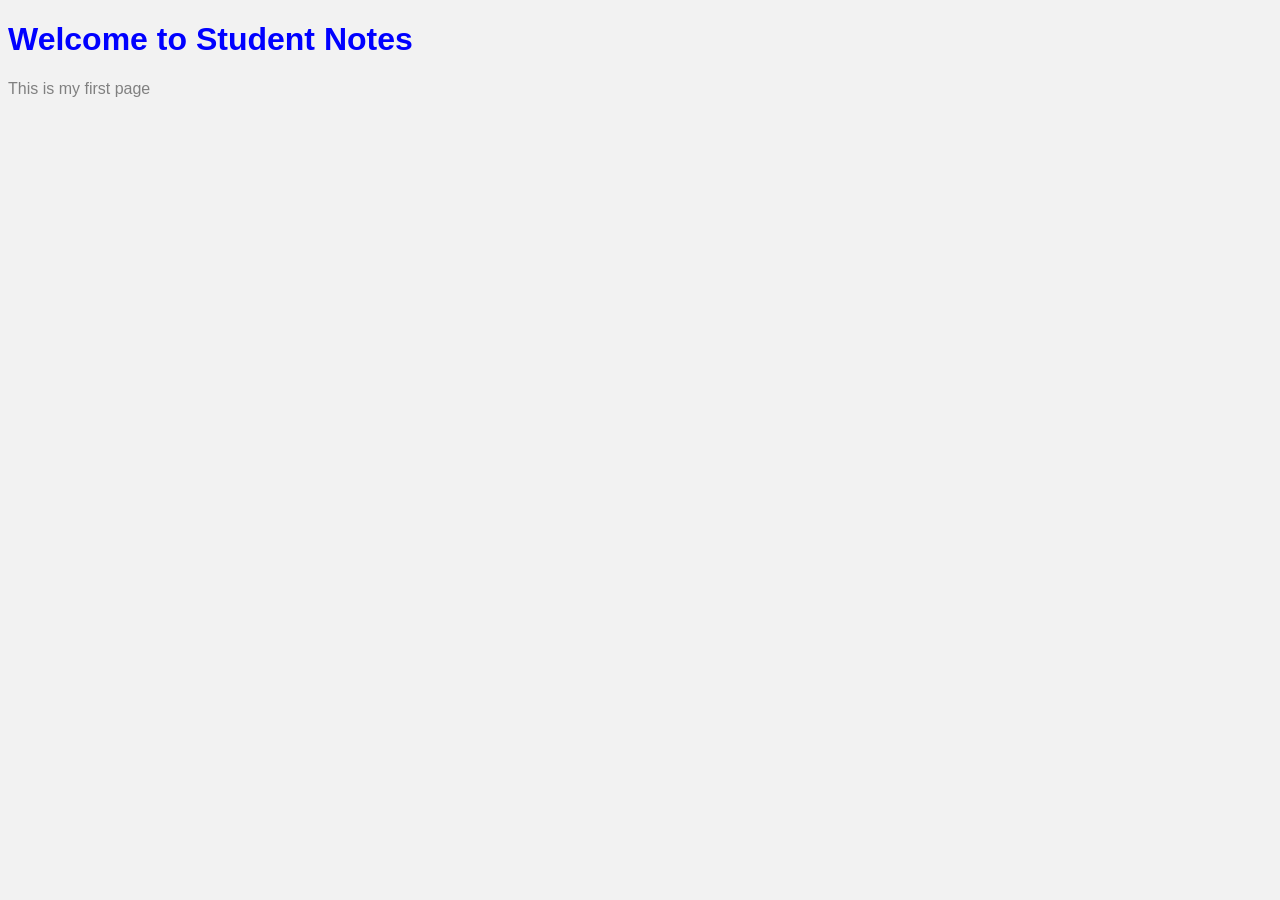
==== index.html @ c48b01c8 "Add HTML and CSS files Add HTML and CSS files" ====
<!DOCTYPE html>
<html>
<head>
    <title>Student Notes</title>
    <link rel="stylesheet" href="style.css">
</head>
<body>

    <h1>Welcome to Student Notes</h1>
    <p>This is my first page</p>

</body>
</html>
---- style.css ----
body {
    font-family: Arial, sans-serif;
    background-color: #f2f2f2;
}

h1 {
    color: blue;
}

p {
    color: gray;
}
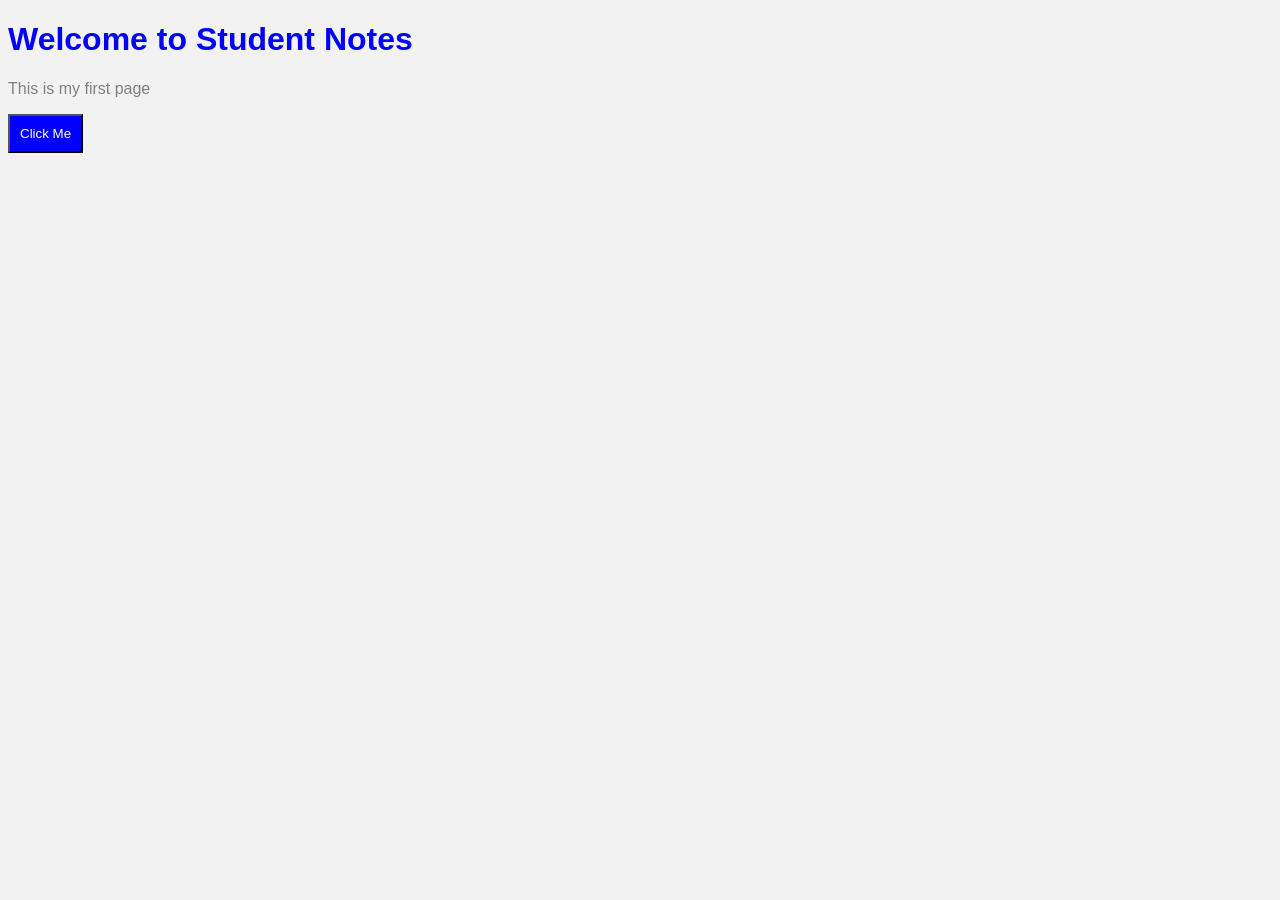
==== commit 76353eea: "Add button to homepage Add button to homepage" ====
--- a/index.html
+++ b/index.html
@@ -1,13 +1,16 @@
 <!DOCTYPE html>
 <html>
+
 <head>
     <title>Student Notes</title>
     <link rel="stylesheet" href="style.css">
 </head>
+
 <body>
 
     <h1>Welcome to Student Notes</h1>
     <p>This is my first page</p>
+    <button>Click Me</button>
+</body>
 
-</body>
 </html>
--- a/style.css
+++ b/style.css
@@ -9,4 +9,10 @@
 
 p {
     color: gray;
+}
+
+button {
+    background-color: blue;
+    color: white;
+    padding: 10px;
 }
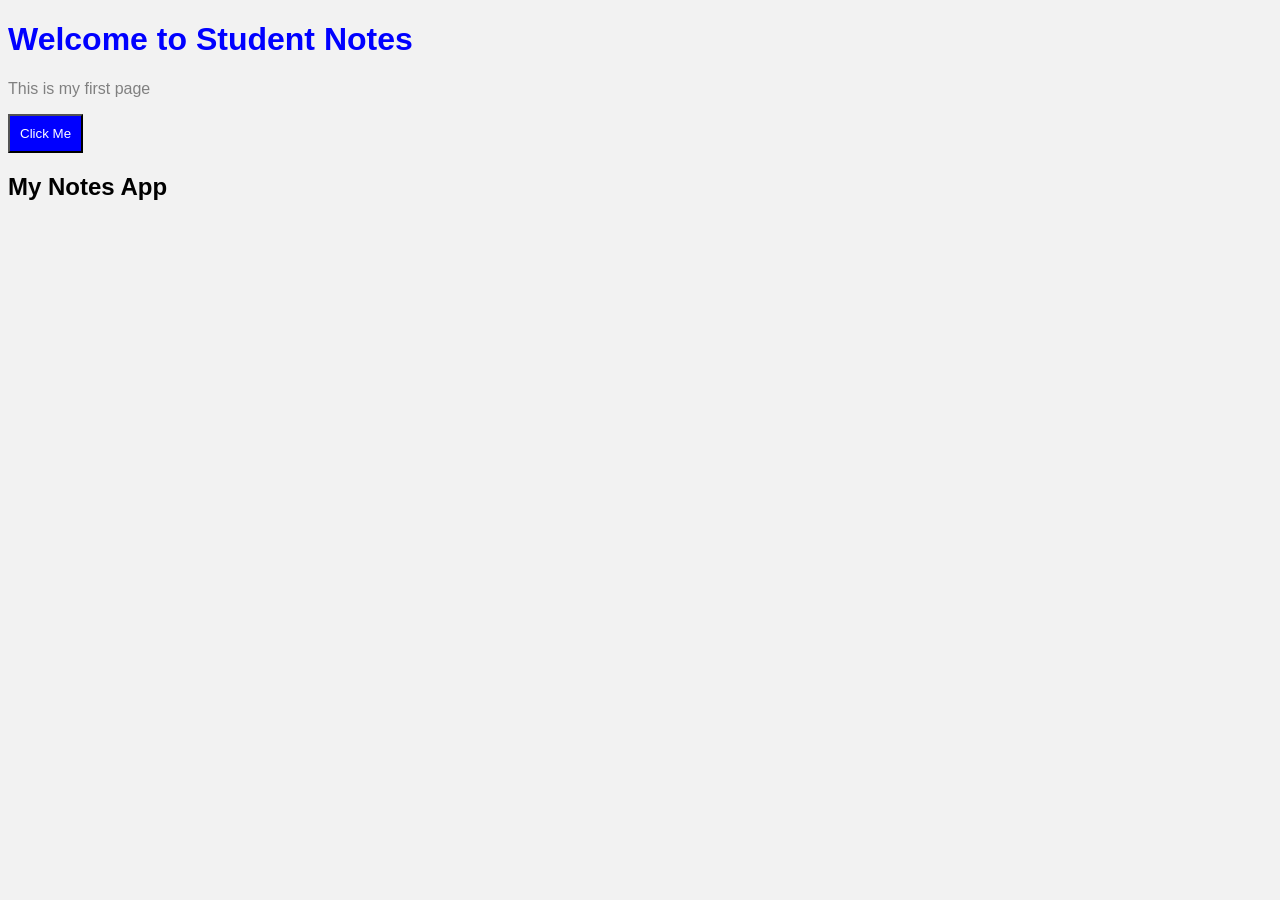
==== commit 8a6d41f7: "Add header" ====
--- a/index.html
+++ b/index.html
@@ -11,6 +11,7 @@
     <h1>Welcome to Student Notes</h1>
     <p>This is my first page</p>
     <button>Click Me</button>
+    <h2>My Notes App</h2>
 </body>
 
 </html>
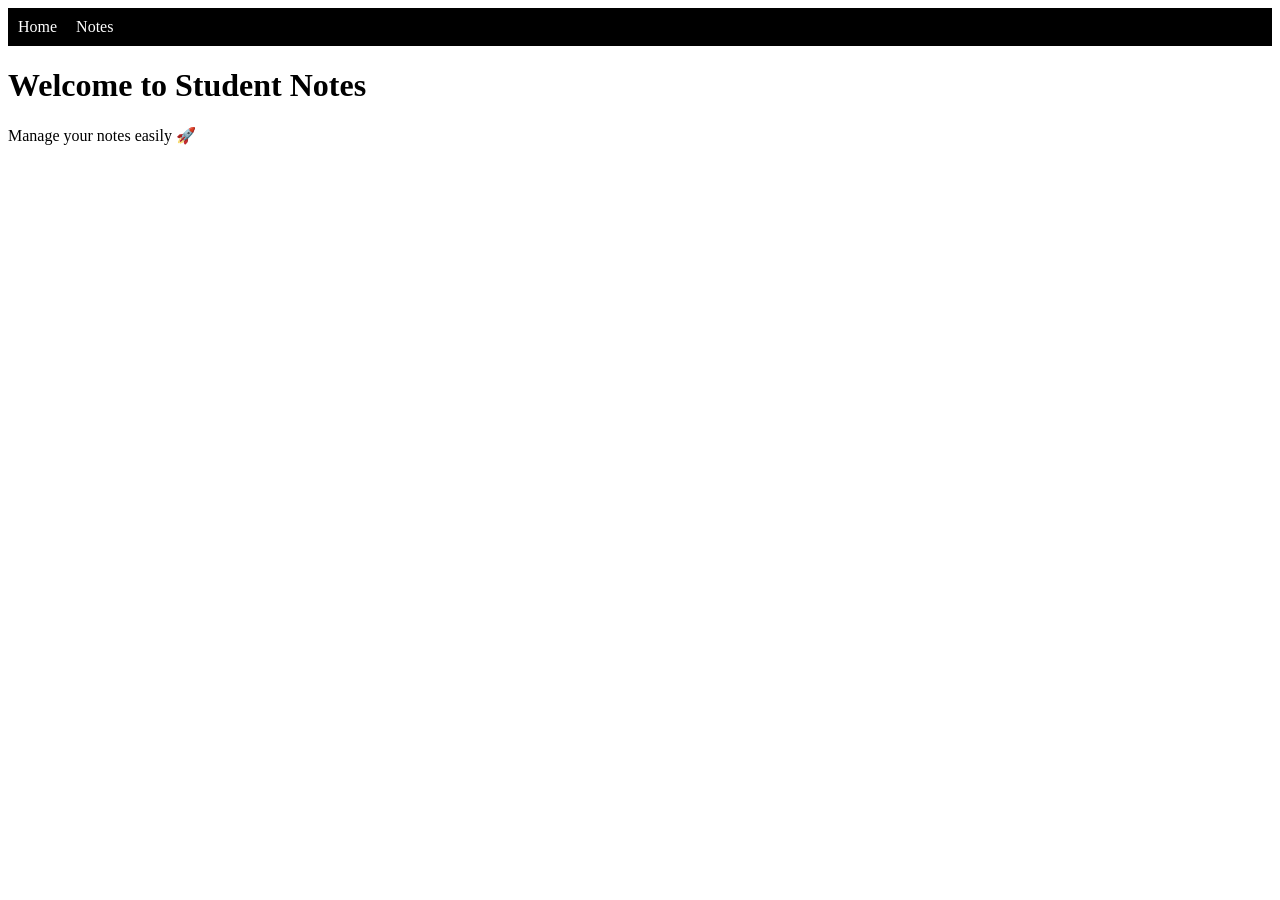
==== commit 3d0c1fcc: "Add navigation bar" ====
--- a/index.html
+++ b/index.html
@@ -1,17 +1,20 @@
 <!DOCTYPE html>
 <html>
-
 <head>
     <title>Student Notes</title>
     <link rel="stylesheet" href="style.css">
 </head>
-
 <body>
 
+<nav>
+    <a href="index.html">Home</a>
+    <a href="notes.html">Notes</a>
+</nav>
+
+<div class="container">
     <h1>Welcome to Student Notes</h1>
-    <p>This is my first page</p>
-    <button>Click Me</button>
-    <h2>My Notes App</h2>
+    <p>Manage your notes easily 🚀</p>
+</div>
+
 </body>
-
 </html>
--- a/style.css
+++ b/style.css
@@ -1,18 +1,10 @@
-body {
-    font-family: Arial, sans-serif;
-    background-color: #f2f2f2;
+nav {
+  background-color: black;
+  padding: 10px;
 }
 
-h1 {
-    color: blue;
-}
-
-p {
-    color: gray;
-}
-
-button {
-    background-color: blue;
-    color: white;
-    padding: 10px;
+nav a {
+  color: white;
+  margin-right: 15px;
+  text-decoration: none;
 }
